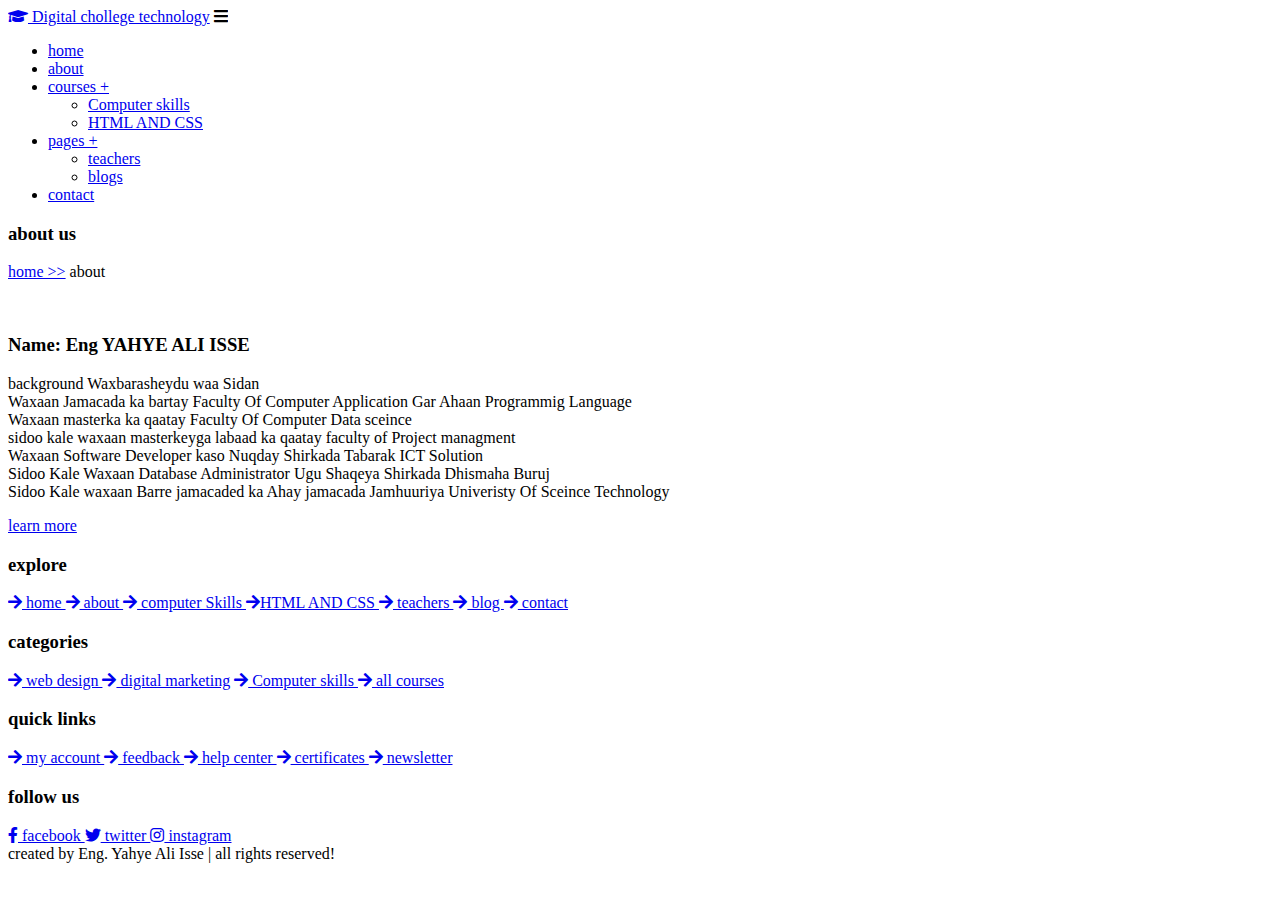
==== about.html @ 25b5735c "collegetechnology" ====
<!DOCTYPE html>
<html lang="en">
<head>
    <meta charset="UTF-8">
    <meta http-equiv="X-UA-Compatible" content="IE=edge">
    <meta name="viewport" content="width=device-width, initial-scale=1.0">
    <title>about</title>

    <!-- font awesome cdn link  -->
    <link rel="stylesheet" href="https://cdnjs.cloudflare.com/ajax/libs/font-awesome/5.15.4/css/all.min.css">

    <!-- custom css file link  -->
    <link rel="stylesheet" href="css/style.css">

</head>
<body>
    
<!-- header section starts  -->

<header class="header">

    <a href="home.html" class="logo"> <i class="fas fa-graduation-cap"></i> Digital chollege  technology</a>

    <div id="menu-btn" class="fas fa-bars"></div>

    <nav class="navbar">
        <ul>
            <li><a href="home.html">home</a></li>
            <li><a href="about.html">about</a></li>
            <li><a href="#">courses +</a>
                <ul>
                    <li><a href="course-1.html">Computer skills</a></li>
                    <li><a href="course-2.html">HTML AND CSS</a></li>
              
                </ul>
            </li>
            <li><a href="#">pages +</a>
                <ul>
                    <li><a href="teachers.html">teachers</a></li>
                    <li><a href="blog.html">blogs</a></li>
                </ul>
            </li>
            <li><a href="contact.html">contact</a></li>
        </ul>
    </nav>

</header>

<!-- header section ends -->

<section class="heading">
    <h3>about us</h3>
    <p> <a href="home.html">home >></a> about </p>
</section>

<!-- about section starts  -->

<section class="about">

    <div class="image">
        <img src="images/cover.jpg" alt="">
    </div>

    <div class="content">
        <h3> Name: Eng YAHYE ALI ISSE</h3>
        <p>background Waxbarasheydu waa Sidan <br>
        Waxaan Jamacada ka bartay Faculty Of Computer Application Gar Ahaan Programmig Language <br>
        Waxaan masterka ka qaatay Faculty Of Computer Data sceince <br>
        sidoo kale waxaan masterkeyga labaad ka qaatay faculty of Project managment<br>
        Waxaan Software Developer kaso Nuqday Shirkada Tabarak ICT Solution <br>
        Sidoo Kale Waxaan Database Administrator Ugu Shaqeya Shirkada Dhismaha Buruj <br>
        Sidoo Kale waxaan Barre jamacaded ka Ahay jamacada Jamhuuriya Univeristy Of Sceince 
        Technology
       </p>
        <a href="#" class="btn">learn more</a>
    </div>

</section>

<!-- about section ends -->






















<!-- footer section starts  -->

<section class="footer">

    <div class="box-container">

        <div class="box">
            <h3>explore</h3>
            <a href="home.html"> <i class="fas fa-arrow-right"></i> home </a>
            <a href="about.html"> <i class="fas fa-arrow-right"></i> about </a>
            <a href="course-1.html"> <i class="fas fa-arrow-right"></i> computer Skills </a>
            <a href="course-2.html"> <i class="fas fa-arrow-right"></i>HTML AND CSS </a>
            <a href="teachers.html"> <i class="fas fa-arrow-right"></i> teachers </a>
            <a href="blog.html"> <i class="fas fa-arrow-right"></i> blog </a>
            <a href="contact.html"> <i class="fas fa-arrow-right"></i> contact </a>
        </div>

        <div class="box">
            <h3>categories</h3>
            <a href="#"> <i class="fas fa-arrow-right"></i> web design </a>
           <!---- <a href="#"> <i class="fas fa-arrow-right"></i> graphic design</a>
            <a href="#"> <i class="fas fa-arrow-right"></i> UI / UX design</a>
            <a href="#"> <i class="fas fa-arrow-right"></i> seo marketing</a> -->
            <a href="#"> <i class="fas fa-arrow-right"></i> digital marketing</a>
            <a href="#"> <i class="fas fa-arrow-right"></i> Computer skills </a>
            <a href="#"> <i class="fas fa-arrow-right"></i> all courses</a>
        </div>

        <div class="box">
            <h3>quick links</h3>
            <a href="#"> <i class="fas fa-arrow-right"></i> my account </a>
            <a href="#"> <i class="fas fa-arrow-right"></i> feedback </a>
            <a href="#"> <i class="fas fa-arrow-right"></i> help center </a>
            <a href="#"> <i class="fas fa-arrow-right"></i> certificates </a>
            <a href="#"> <i class="fas fa-arrow-right"></i> newsletter </a>
        </div>

        <div class="box">
            <h3>follow us</h3>
            <a href="#"> <i class="fab fa-facebook-f"></i> facebook </a>
            <a href="#"> <i class="fab fa-twitter"></i> twitter </a>
            <a href="#"> <i class="fab fa-instagram"></i> instagram </a>
           
       
        </div>

    </div>

    <div class="credit"> created by <span>Eng. Yahye Ali Isse</span> | all rights reserved! </div>

</section>

<!-- footer section ends -->

<!-- custom js file link  -->
<script src="js/script.js"></script>

</body>
</html>
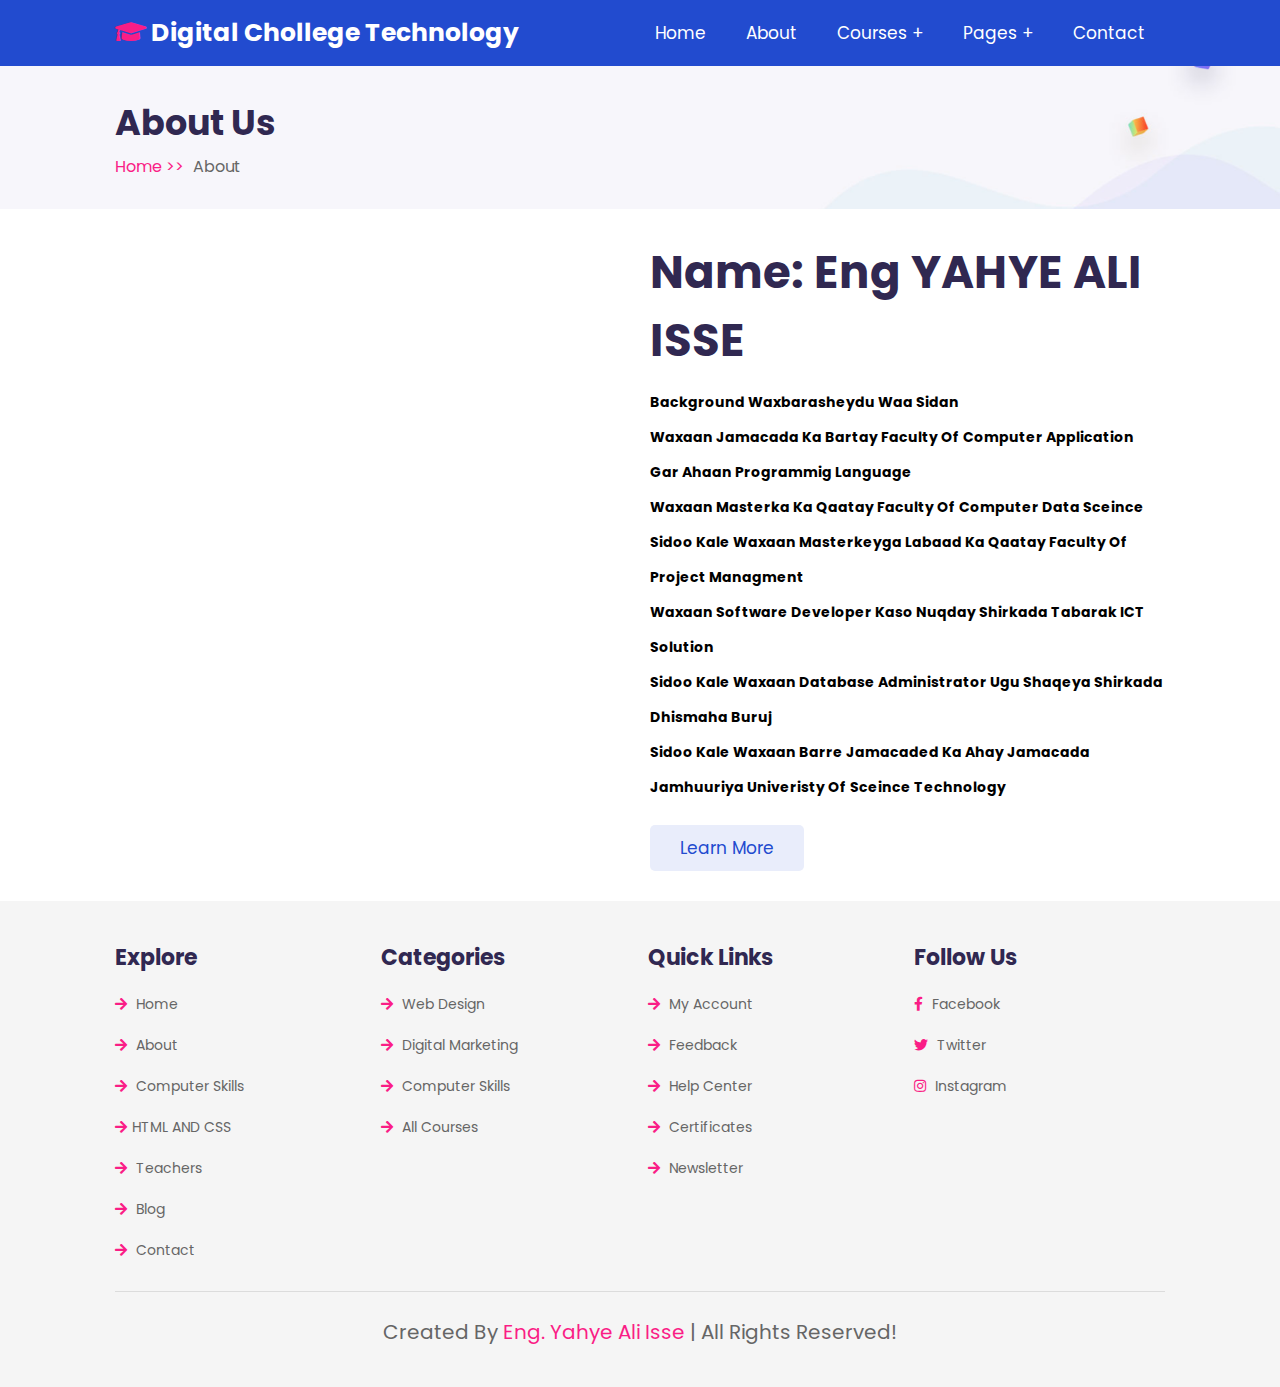
==== commit c207ddba: "Update about.html" ====
--- a/about.html
+++ b/about.html
@@ -19,7 +19,7 @@
 
 <header class="header">
 
-    <a href="home.html" class="logo"> <i class="fas fa-graduation-cap"></i> Digital chollege  technology</a>
+    <a href="index.html" class="logo"> <i class="fas fa-graduation-cap"></i> Digital chollege  technology</a>
 
     <div id="menu-btn" class="fas fa-bars"></div>
 
@@ -158,4 +158,4 @@
 <script src="js/script.js"></script>
 
 </body>
-</html>+</html>
--- a/css/style.css
+++ b/css/style.css
@@ -0,0 +1,814 @@
+@import url("https://fonts.googleapis.com/css2?family=Poppins:wght@100;300;400;500;600&display=swap");
+* {
+  font-family: 'Poppins', sans-serif;
+  margin: 0;
+  padding: 0;
+  -webkit-box-sizing: border-box;
+          box-sizing: border-box;
+  text-transform: capitalize;
+  text-decoration: none;
+  outline: none;
+  border: none;
+  -webkit-transition: all .2s linear;
+  transition: all .2s linear;
+}
+
+html {
+  font-size: 62.5%;
+  overflow-x: hidden;
+}
+
+section {
+  padding: 3rem 9%;
+}
+
+.btn {
+  display: inline-block;
+  margin-top: 1rem;
+  padding: 1rem 3rem;
+  background: #e9edfb;
+  color: #224bcf;
+  cursor: pointer;
+  border-radius: .5rem;
+  font-size: 1.7rem;
+}
+
+.btn:hover {
+  color: #fff;
+  background: #224bcf;
+}
+
+.heading {
+  background: url(../images/heading-bg.png) no-repeat;
+  background-size: cover;
+  background-position: center;
+}
+
+.heading h3 {
+  font-size: 3.5rem;
+  color: #302851;
+}
+
+.heading p {
+  font-size: 1.6rem;
+  color: #666;
+  padding-top: .5rem;
+}
+
+.heading p a {
+  padding-right: .5rem;
+  color: #fa1d86;
+}
+
+.heading p a:hover {
+  color: #224bcf;
+}
+
+.header {
+  position: -webkit-sticky;
+  position: sticky;
+  top: 0;
+  left: 0;
+  right: 0;
+  z-index: 1000;
+  display: -webkit-box;
+  display: -ms-flexbox;
+  display: flex;
+  -webkit-box-align: center;
+      -ms-flex-align: center;
+          align-items: center;
+  -webkit-box-pack: justify;
+      -ms-flex-pack: justify;
+          justify-content: space-between;
+  padding: 0 9%;
+  background: #224bcf;
+}
+
+.header .logo {
+  font-size: 2.5rem;
+  font-weight: bolder;
+  color: #fff;
+}
+
+.header .logo i {
+  color: #fa1d86;
+}
+
+.header .navbar ul {
+  list-style: none;
+}
+
+.header .navbar ul li {
+  position: relative;
+  float: left;
+}
+
+.header .navbar ul li:hover ul {
+  display: block;
+}
+
+.header .navbar ul li a {
+  padding: 2rem;
+  display: block;
+  font-size: 1.7rem;
+  color: #fff;
+}
+
+.header .navbar ul li a:hover {
+  background: #fa1d86;
+}
+
+.header .navbar ul li ul {
+  position: absolute;
+  left: 0;
+  width: 20rem;
+  background: #224bcf;
+  display: none;
+}
+
+.header .navbar ul li ul li {
+  width: 100%;
+}
+
+#menu-btn {
+  cursor: pointer;
+  color: #fff;
+  font-size: 2.5rem;
+  display: none;
+}
+
+.index {
+  display: -webkit-box;
+  display: -ms-flexbox;
+  display: flex;
+  -webkit-box-align: center;
+      -ms-flex-align: center;
+          align-items: center;
+  -ms-flex-wrap: wrap;
+      flex-wrap: wrap;
+  gap: 2rem;
+}
+
+.home .image {
+  -webkit-box-flex: 1;
+      -ms-flex: 1 1 42rem;
+          flex: 1 1 42rem;
+}
+
+.home .image img {
+  width: 100%;
+}
+
+.home .content {
+  -webkit-box-flex: 1;
+      -ms-flex: 1 1 42rem;
+          flex: 1 1 42rem;
+}
+
+.home .content h3 {
+  color: #302851;
+  font-size: 5rem;
+}
+
+.home .content p {
+  font-size: 1.4rem;
+  color: #666;
+  padding: 1rem 0;
+  line-height: 2.5;
+}
+
+.category {
+  display: -ms-grid;
+  display: grid;
+  -ms-grid-columns: (minmax(16rem, 1fr))[auto-fit];
+      grid-template-columns: repeat(auto-fit, minmax(16rem, 1fr));
+  gap: 1.5rem;
+}
+
+.category .box {
+  border-radius: 1rem;
+  background: #f5f5f5;
+  padding: 4rem 3rem;
+  text-align: center;
+}
+
+.category .box img {
+  height: 7rem;
+  margin-bottom: 2rem;
+}
+
+.category .box h3 {
+  font-size: 1.7rem;
+  color: #302851;
+}
+
+.about {
+  display: -webkit-box;
+  display: -ms-flexbox;
+  display: flex;
+  -webkit-box-align: center;
+      -ms-flex-align: center;
+          align-items: center;
+  -ms-flex-wrap: wrap;
+      flex-wrap: wrap;
+  gap: 2rem;
+}
+
+.about .image {
+  -webkit-box-flex: 1;
+      -ms-flex: 1 1 42rem;
+          flex: 1 1 42rem;
+}
+
+.about .image img {
+  width: 100%;
+}
+
+.about .content {
+  -webkit-box-flex: 1;
+      -ms-flex: 1 1 42rem;
+          flex: 1 1 42rem;
+}
+
+.about .content h3 {
+  color: #302851;
+  font-size: 4.5rem;
+}
+
+.about .content p {
+  font-size: 1.4rem;
+  padding: 1rem 0;
+  color:black;
+  line-height: 2.5;
+  font-weight: bold;
+}
+
+.course-1 {
+  display: -ms-grid;
+  display: grid;
+  -ms-grid-columns: (minmax(31rem, 1fr))[auto-fit];
+      grid-template-columns: repeat(auto-fit, minmax(31rem, 1fr));
+  gap: 1.5rem;
+}
+
+.course-1 .box {
+  background: #f5f5f5;
+  border-radius: 1rem;
+  text-align: center;
+  padding: 3rem 2rem;
+}
+
+.course-1 .box img {
+  margin-bottom: 1rem;
+  height: 8rem;
+}
+
+.course-1 .box h3 {
+  font-size: 2rem;
+  color: #302851;
+  padding: .5rem 0;
+}
+
+.course-1 .box p {
+  font-size: 1.4rem;
+  color: #666;
+  line-height: 2.5;
+  padding: 1rem 0;
+}
+
+.course-2 {
+  display: -ms-grid;
+  display: grid;
+  -ms-grid-columns: (minmax(31rem, 1fr))[auto-fit];
+      grid-template-columns: repeat(auto-fit, minmax(31rem, 1fr));
+  gap: 1.5rem;
+}
+
+.course-2 .box {
+  padding: 2rem;
+  border-radius: 1rem;
+  background: #f5f5f5;
+}
+
+.course-2 .box .image {
+  margin-bottom: 2rem;
+  text-align: center;
+}
+
+.course-2 .box .image img {
+  height: 22rem;
+}
+
+.course-2 .box .content span {
+  font-size: 1.4rem;
+  color: #fa1d86;
+  background: #ffeaf4;
+  padding: .5rem 1rem;
+}
+
+.course-2 .box .content h3 {
+  color: #302851;
+  line-height: 2;
+  margin-top: 1.5rem;
+  font-size: 2rem;
+}
+
+.course-2 .box .content p {
+  font-size: 1.4rem;
+  color: #666;
+  line-height: 2.5;
+  padding: 1rem 0;
+}
+
+.course-2 .box .content .icons {
+  margin-top: 2rem;
+  padding-top: 2rem;
+  display: -webkit-box;
+  display: -ms-flexbox;
+  display: flex;
+  -webkit-box-align: center;
+      -ms-flex-align: center;
+          align-items: center;
+  -webkit-box-pack: justify;
+      -ms-flex-pack: justify;
+          justify-content: space-between;
+  border-top: 0.1rem solid rgba(0, 0, 0, 0.1);
+}
+
+.course-2 .box .content .icons a {
+  font-size: 1.4rem;
+  color: #666;
+}
+
+.course-2 .box .content .icons a:hover {
+  color: #fa1d86;
+}
+
+.course-2 .box .content .icons a i {
+  padding-right: .5rem;
+  color: #fa1d86;
+}
+
+.course-3 {
+  display: -ms-grid;
+  display: grid;
+  -ms-grid-columns: (minmax(31rem, 1fr))[auto-fit];
+      grid-template-columns: repeat(auto-fit, minmax(31rem, 1fr));
+  gap: 1.5rem;
+}
+
+.course-3 .box {
+  text-align: center;
+  overflow: hidden;
+}
+
+.course-3 .box:hover .video video {
+  -webkit-transform: scale(1.1);
+          transform: scale(1.1);
+}
+
+.course-3 .box .video {
+  height: 25rem;
+  width: 100%;
+  overflow: hidden;
+  border-radius: .5rem;
+  position: relative;
+}
+
+.course-3 .box .video video {
+  height: 100%;
+  width: 100%;
+  -o-object-fit: cover;
+     object-fit: cover;
+  cursor: pointer;
+}
+
+.course-3 .box .video i {
+  position: absolute;
+  top: 50%;
+  left: 50%;
+  -webkit-transform: translate(-50%, -50%);
+          transform: translate(-50%, -50%);
+  font-size: 2rem;
+  height: 5rem;
+  width: 5rem;
+  line-height: 5rem;
+  border-radius: 50%;
+  background: #fff;
+  color: #302851;
+  pointer-events: none;
+  z-index: 10;
+}
+
+.course-3 .box .content {
+  padding-top: 1rem;
+}
+
+.course-3 .box .content h3 {
+  font-size: 1.7rem;
+  color: #302851;
+  padding: .5rem 0;
+}
+
+.course-3 .box .content p {
+  font-size: 1.5rem;
+  color: #666;
+}
+
+.main-video {
+  position: fixed;
+  top: 0;
+  left: 0;
+  z-index: 10000;
+  background: rgba(0, 0, 0, 0.7);
+  display: -webkit-box;
+  display: -ms-flexbox;
+  display: flex;
+  -webkit-box-align: center;
+      -ms-flex-align: center;
+          align-items: center;
+  -webkit-box-pack: center;
+      -ms-flex-pack: center;
+          justify-content: center;
+  height: 100%;
+  width: 100%;
+  display: none;
+}
+
+.main-video.active {
+  display: -webkit-box;
+  display: -ms-flexbox;
+  display: flex;
+}
+
+.main-video #close-vid {
+  position: absolute;
+  top: 1.5rem;
+  right: 2.5rem;
+  font-size: 6rem;
+  color: #fff;
+  cursor: pointer;
+}
+
+.main-video video {
+  width: 80%;
+  border: 0.5rem solid #fff;
+  border-radius: .5rem;
+}
+
+.teachers {
+  display: -ms-grid;
+  display: grid;
+  -ms-grid-columns: (minmax(27rem, 1fr))[auto-fit];
+      grid-template-columns: repeat(auto-fit, minmax(27rem, 1fr));
+  gap: 1.5rem;
+}
+
+.teachers .box {
+  text-align: center;
+  overflow: hidden;
+}
+
+.teachers .box:hover .image .share {
+  -webkit-transform: translateY(0);
+          transform: translateY(0);
+}
+
+.teachers .box:hover .image .share a {
+  -webkit-transform: translateY(-1rem);
+          transform: translateY(-1rem);
+  opacity: 1;
+  -webkit-transition: -webkit-transform .2s .2s;
+  transition: -webkit-transform .2s .2s;
+  transition: transform .2s .2s;
+  transition: transform .2s .2s, -webkit-transform .2s .2s;
+}
+
+.teachers .box .image {
+  overflow: hidden;
+  height: 45rem;
+  width: 50%;
+  position:relative;
+  border-radius: 1rem;
+}
+
+.teachers .box .image .share {
+  position: absolute;
+  top: 0;
+  left: 0;
+  height: 100%;
+  width: 100%;
+  background: rgba(0, 0, 0, 0.7);
+  display: -webkit-box;
+  display: -ms-flexbox;
+  display: flex;
+  -webkit-box-align: end;
+      -ms-flex-align: end;
+          align-items: flex-end;
+  -webkit-box-pack: center;
+      -ms-flex-pack: center;
+          justify-content: center;
+  z-index: 10;
+  overflow: hidden;
+  -webkit-transform: translateY(-100%);
+          transform: translateY(-100%);
+}
+
+.teachers .box .image .share a {
+  font-size: 2.5rem;
+  margin: 2rem 1.5rem;
+  color: #fff;
+  -webkit-transform: translateY(5rem);
+          transform: translateY(5rem);
+  opacity: 0;
+}
+
+.teachers .box .image .share a:hover {
+  color: #fa1d86;
+}
+
+.teachers .box .image img {
+  height: 100%;
+  width: 100%;
+  -o-object-fit: cover;
+     object-fit: cover;
+}
+
+.teachers .box .content {
+  padding-top: 1rem;
+
+}
+
+.teachers .box .content h3 {
+  font-size: 2rem;
+  color: #302851;
+  text-align: left; 
+  text-indent: 50px;
+}
+
+.teachers .box .content span {
+  color: hsl(340, 75%, 21%);
+  font-size: 1.5rem;
+  text-align: left;
+  text-indent: 60px;
+}
+
+.blog {
+  display: -ms-grid;
+  display: grid;
+  -ms-grid-columns: (minmax(31rem, 1fr))[auto-fit];
+      grid-template-columns: repeat(auto-fit, minmax(31rem, 1fr));
+  gap: 1.5rem;
+}
+
+.blog .box .image {
+  height: 25rem;
+  width: 100%;
+  overflow: hidden;
+}
+
+.blog .box .image img {
+  height: 100%;
+  width: 100%;
+  -o-object-fit: cover;
+     object-fit: cover;
+  border-radius: .5rem;
+}
+
+.blog .box .content {
+  padding: 2rem;
+  background: #f5f5f5;
+}
+
+.blog .box .content .icons {
+  padding: 1.5rem 0;
+  margin-bottom: 1rem;
+  display: -webkit-box;
+  display: -ms-flexbox;
+  display: flex;
+  -webkit-box-align: center;
+      -ms-flex-align: center;
+          align-items: center;
+  -webkit-box-pack: justify;
+      -ms-flex-pack: justify;
+          justify-content: space-between;
+}
+
+.blog .box .content .icons a {
+  font-size: 1.4rem;
+  color: #666;
+}
+
+.blog .box .content .icons a:hover {
+  color: #224bcf;
+}
+
+.blog .box .content .icons a i {
+  padding-right: .5rem;
+  color: #224bcf;
+}
+
+.blog .box .content h3 {
+  font-size: 1.7rem;
+  padding: .5rem 0;
+  color: #302851;
+}
+
+.blog .box .content p {
+  padding: 1rem 0;
+  font-size: 1.4rem;
+  line-height: 2.5;
+  color: #666;
+}
+
+.contact .icons-container {
+  display: -ms-grid;
+  display: grid;
+  -ms-grid-columns: (minmax(30rem, 1fr))[auto-fit];
+      grid-template-columns: repeat(auto-fit, minmax(30rem, 1fr));
+  gap: 1.5rem;
+}
+
+.contact .icons-container .icons {
+  text-align: center;
+  padding: 2rem;
+  border-radius: 1rem;
+  background: #f5f5f5;
+  margin-bottom: 2rem;
+}
+
+.contact .icons-container .icons i {
+  height: 6.5rem;
+  width: 6.5rem;
+  line-height: 6.5rem;
+  font-size: 2.5rem;
+  color: #224bcf;
+  background: #e9edfb;
+  border-radius: 50%;
+  text-align: center;
+  margin-bottom: .5rem;
+}
+
+.contact .icons-container .icons h3 {
+  font-size: 2rem;
+  color: #302851;
+  padding: .7rem 0;
+}
+
+.contact .icons-container .icons p {
+  line-height: 2;
+  font-size: 1.4rem;
+  color: #666;
+}
+
+.contact .row {
+  display: -webkit-box;
+  display: -ms-flexbox;
+  display: flex;
+  -ms-flex-wrap: wrap;
+      flex-wrap: wrap;
+  gap: 1.5rem;
+}
+
+.contact .row form {
+  -webkit-box-flex: 1;
+      -ms-flex: 1 1 42rem;
+          flex: 1 1 42rem;
+  border-radius: 1rem;
+  background: #f5f5f5;
+  padding: 2rem;
+}
+
+.contact .row form h3 {
+  font-size: 2.5rem;
+  color: #302851;
+  margin-bottom: .5rem;
+}
+
+.contact .row form .box, .contact .row form textarea {
+  width: 100%;
+  padding: 1rem 1.2rem;
+  font-size: 1.6rem;
+  color: #666;
+  text-transform: none;
+  margin: 1rem 0;
+  border-radius: .5rem;
+  background: #fff;
+}
+
+.contact .row form textarea {
+  height: 15rem;
+  resize: none;
+}
+
+.contact .row .map {
+  -webkit-box-flex: 1;
+      -ms-flex: 1 1 42rem;
+          flex: 1 1 42rem;
+  width: 100%;
+  border-radius: 1rem;
+}
+
+.footer {
+  background: #f5f5f5;
+}
+
+.footer .box-container {
+  display: -ms-grid;
+  display: grid;
+  -ms-grid-columns: (minmax(25rem, 1fr))[auto-fit];
+      grid-template-columns: repeat(auto-fit, minmax(25rem, 1fr));
+  gap: 1.5rem;
+}
+
+.footer .box-container .box h3 {
+  font-size: 2.2rem;
+  padding: 1rem 0;
+  color: #302851;
+}
+
+.footer .box-container .box a {
+  display: block;
+  font-size: 1.4rem;
+  padding: 1rem 0;
+  color: #666;
+}
+
+.footer .box-container .box a:hover {
+  color: #fa1d86;
+}
+
+.footer .box-container .box a:hover i {
+  padding-right: 2rem;
+}
+
+.footer .box-container .box a i {
+  color: #fa1d86;
+  padding-right: .5rem;
+}
+
+.footer .credit {
+  text-align: center;
+  margin-top: 2rem;
+  padding: 1rem;
+  padding-top: 2.5rem;
+  font-size: 2rem;
+  color: #666;
+  border-top: 0.1rem solid rgba(0, 0, 0, 0.1);
+}
+
+.footer .credit span {
+  color: #fa1d86;
+}
+
+@media (max-width: 1200px) {
+  html {
+    font-size: 55%;
+  }
+  section {
+    padding: 3rem 2rem;
+  }
+}
+
+@media (max-width: 768px) {
+  #menu-btn {
+    display: inline-block;
+  }
+  .header {
+    padding: 2rem;
+  }
+  .header .navbar {
+    position: absolute;
+    top: 99%;
+    left: 0;
+    right: 0;
+    background: #224bcf;
+    -webkit-clip-path: polygon(0 0, 100% 0, 100% 0, 0 0);
+            clip-path: polygon(0 0, 100% 0, 100% 0, 0 0);
+  }
+  .header .navbar.active {
+    -webkit-clip-path: polygon(0 0, 100% 0, 100% 100%, 0 100%);
+            clip-path: polygon(0 0, 100% 0, 100% 100%, 0 100%);
+  }
+  .header .navbar ul li {
+    width: 100%;
+  }
+  .header .navbar ul li ul {
+    width: 100%;
+    position: relative;
+  }
+  .about .content h3 {
+    font-size: 3rem;
+  }
+  .main-video video {
+    width: 95%;
+    border-width: .2rem;
+  }
+}
+
+@media (max-width: 450px) {
+  html {
+    font-size: 50%;
+  }
+}
+/*# sourceMappingURL=style.css.map */